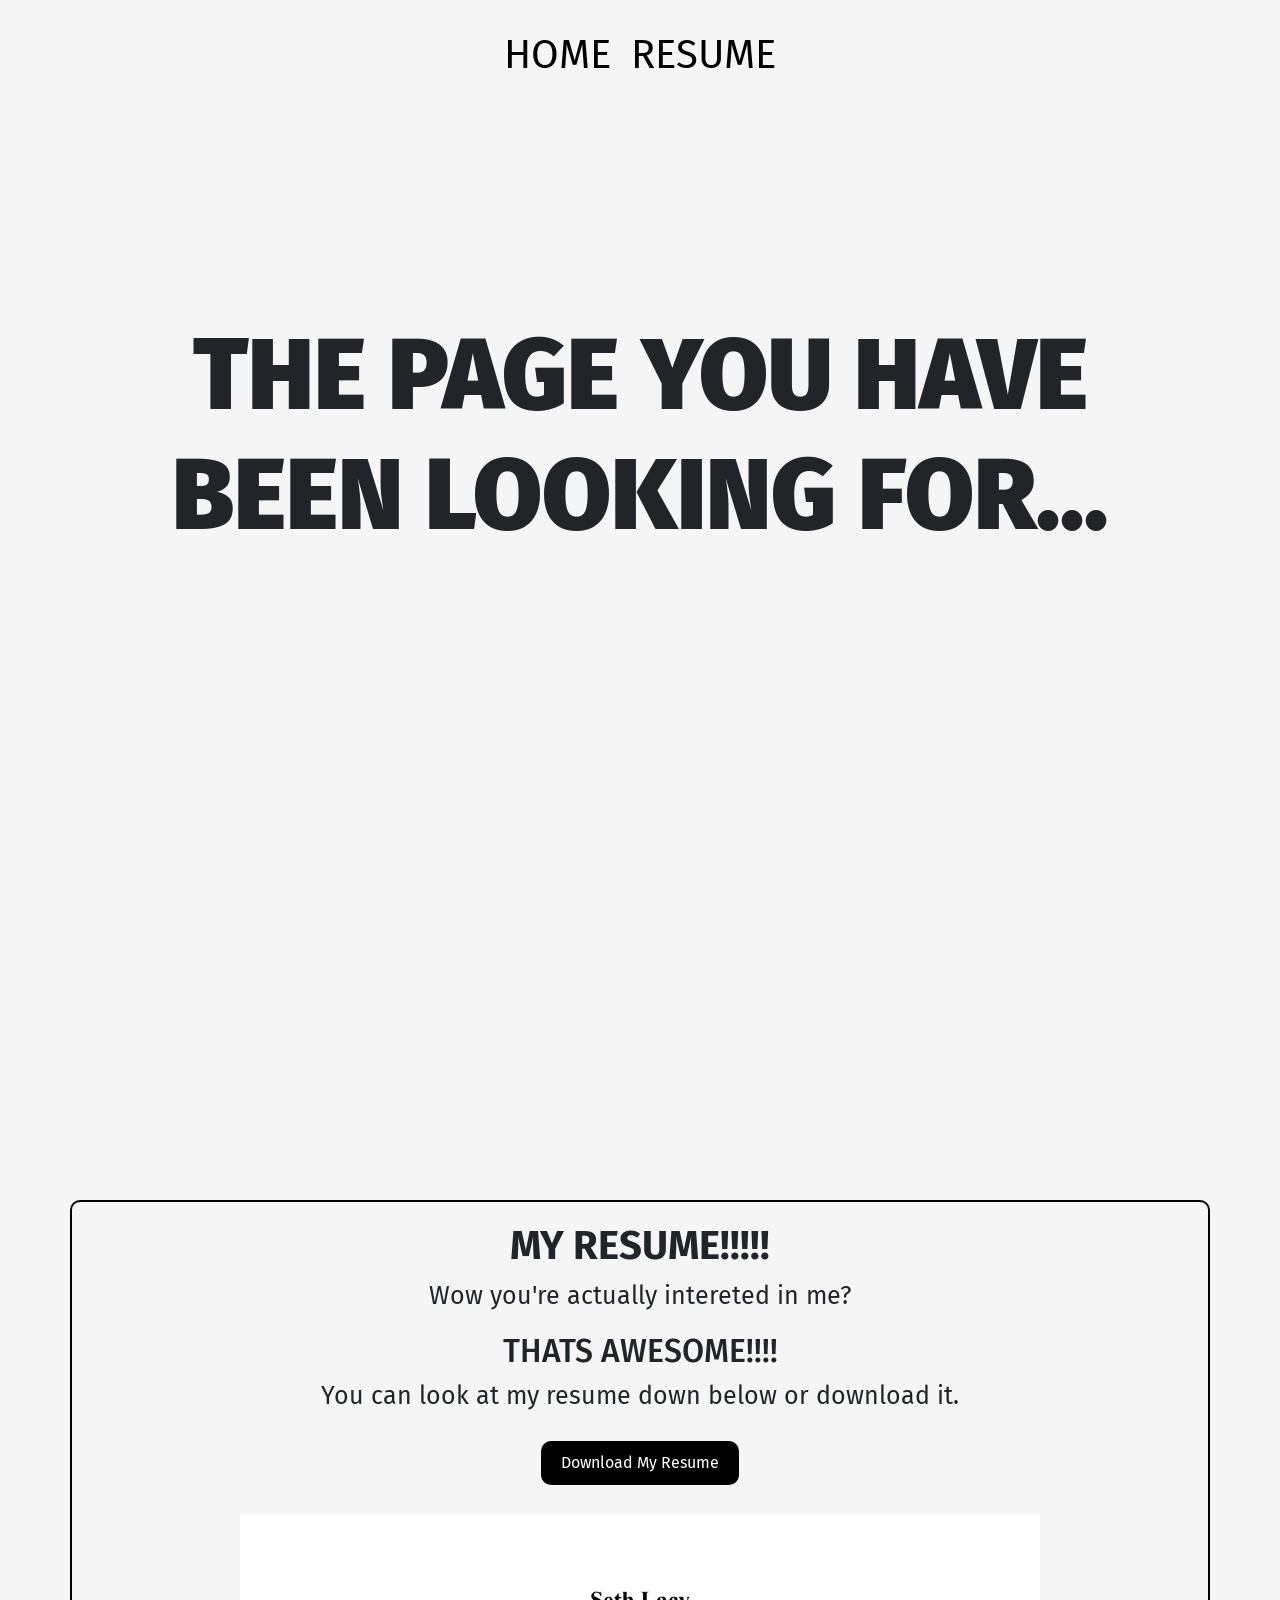
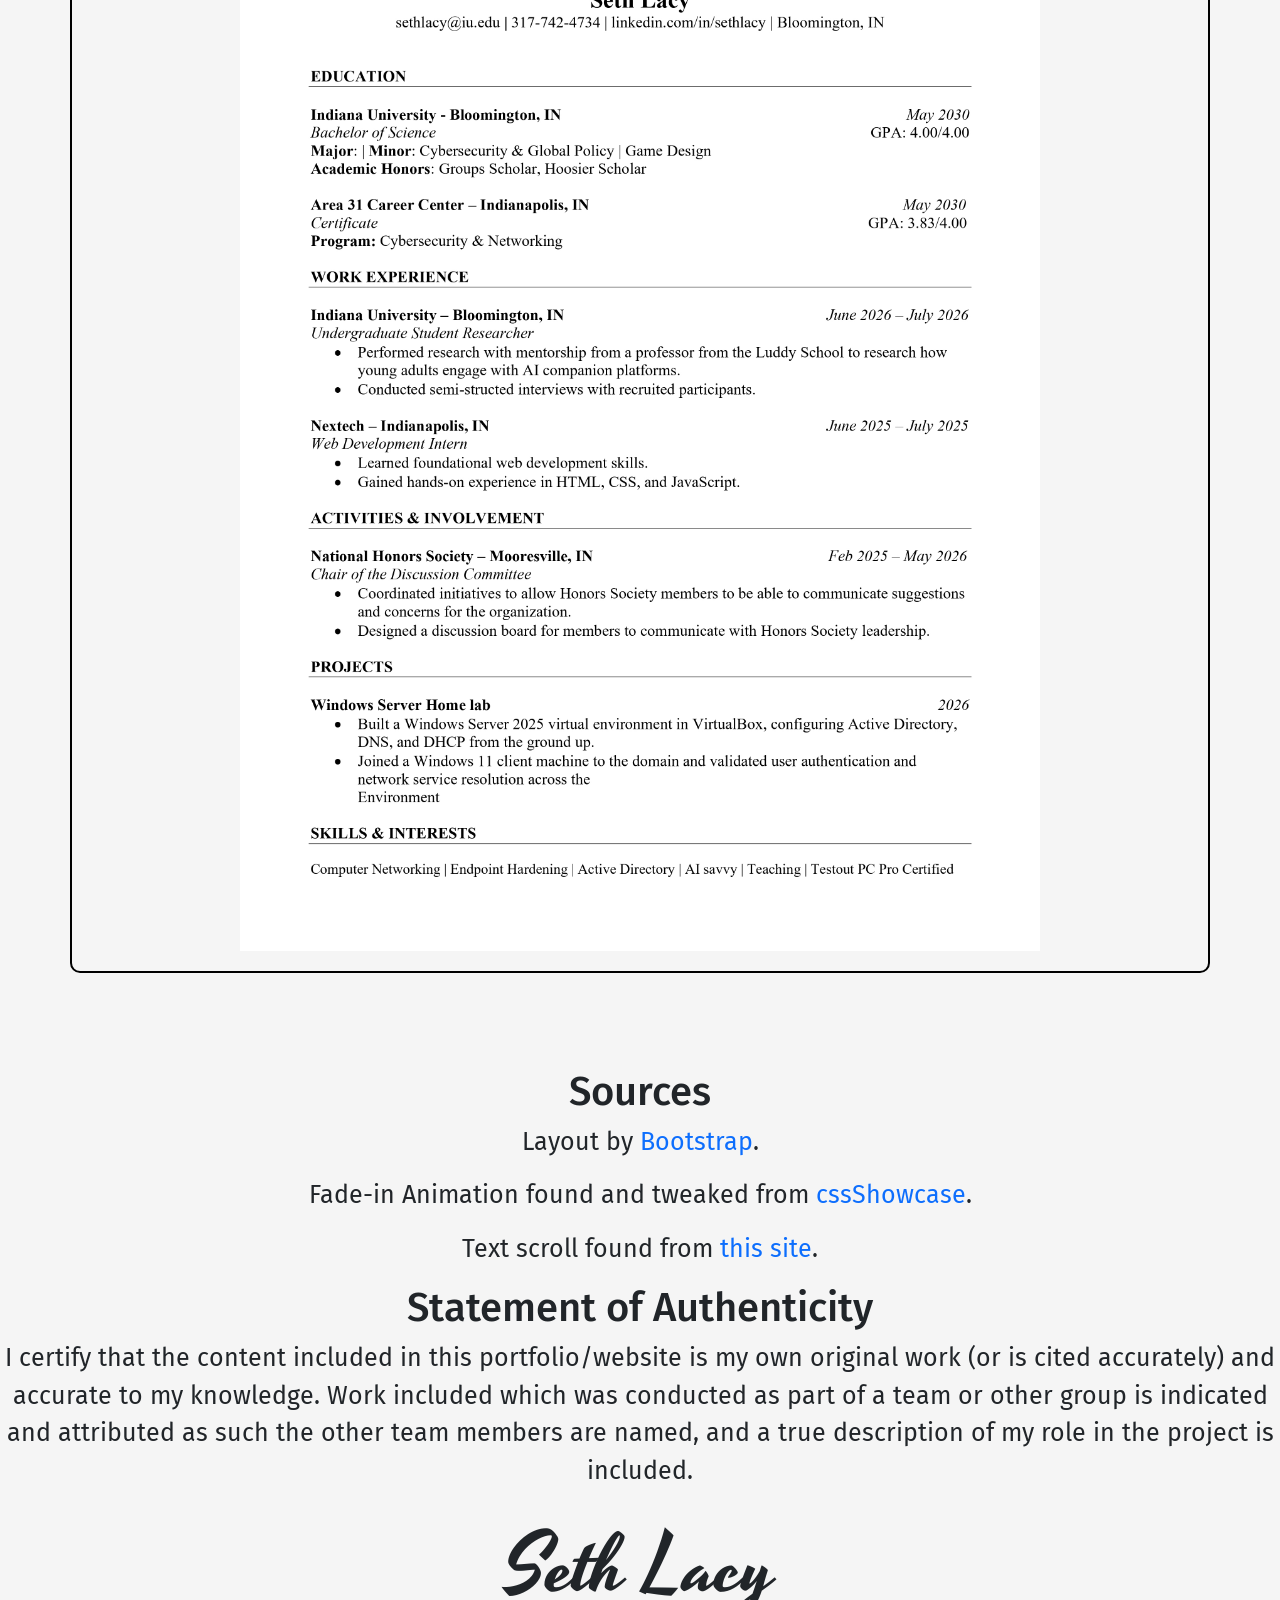
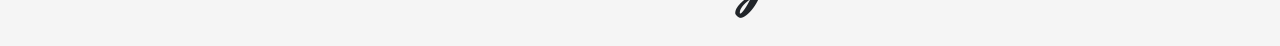
==== resume.html @ ab06636b "first commit" ====
<!DOCTYPE html>
<html lang="en">
<head>
    <meta charset="UTF-8">
    <meta name="viewport" content="width=device-width, initial-scale=1.0">
    <title>Resume Page</title>
    <link rel="stylesheet" href="resume.css">
    <link href="https://cdn.jsdelivr.net/npm/bootstrap@5.3.3/dist/css/bootstrap.min.css" rel="stylesheet">
    <link rel="preconnect" href="https://fonts.googleapis.com">
    <link rel="preconnect" href="https://fonts.gstatic.com" crossorigin>
    <link href="https://fonts.googleapis.com/css2?family=Fira+Sans:ital,wght@0,100;0,200;0,300;0,400;0,500;0,600;0,700;0,800;0,900;1,100;1,200;1,300;1,400;1,500;1,600;1,700;1,800;1,900&family=Yesteryear&display=swap" rel="stylesheet">
</head>
<body>
    <nav>
        <ul>
            <li><a href='index.html'>HOME</a></li>
            <li><a href='resume.html'>RESUME</a></li>
        </ul>
    </nav>
    <div class="container text-center">
        <div class="row">
            <div class="col-md-12 header">
                <h1 class="fade-in">THE PAGE YOU HAVE BEEN LOOKING FOR...</h1>
            </div>
        </div>
    </div>
    <div class="container fade-in resume">
        <div class="row">
            <div class="col-md-12">
                <h1><strong>MY RESUME!!!!!</strong></h1>
                <p>Wow you're actually intereted in me?</p>
                <h2>THATS AWESOME!!!!</h2>
                <p>You can look at my resume down below or download it.</p>
                <div class="resbutton">
                    <button><a href="images/resume_page-0001.jpg" download>Download My Resume</a></button>
                </div>
                <img src="images/resume_page-0001.jpg" alt="Image of Seth Lacy's Resume">
            </div>
        </div>
    </div>
    <div class="end text-center">
            <div class="row">
                <div class="col-md-12">
                    <br>
                    <br>
                    <h1 class="fade-in">Sources</h1>
                    <p class="fade-in">Layout by <a href="https://getbootstrap.com/">Bootstrap</a>.</p>
                    <p class="fade-in">Fade-in Animation found and tweaked from <a href="https://www.cssshowcase.com/snippets/layout/fade-in-on-scroll">cssShowcase</a>.</p>
                    <p class="fade-in">Text scroll found from <a href="https://www.cssshowcase.com/snippets/layout/fade-in-on-scroll">this site</a>.</p>
                    <h1 class="fade-in">Statement of Authenticity</h1>
                    <p class="fade-in">I certify that the content included in this portfolio/website is my own original work (or is cited accurately) and accurate to my knowledge. Work included which was conducted as part of a team or other group is indicated and attributed as such the other team members are named, and a true description of my role in the project is included.</p>
                    <p class="signature">Seth Lacy</p>
                </div>
            </div>
        </div>
</body>
</html>
---- resume.css ----
html body {
    background-color: #f5f5f5;
    font-family: fira sans, sans-serif;
    font-weight: 400;
}

nav {
    display: flex;
    justify-content: center;
    flex-direction: row;
    flex-wrap: nowrap;
    padding: 10px;
    text-align: center;
}

nav ul {
    text-decoration: none;
    display: flex;
    flex-flow: row nowrap;
    gap: 0px;
    margin: 15px 0 0;
    padding: 0;
}

nav li {
    list-style-type: none;
}

nav li a {
    font-size: 40px;
    color: black;
    padding: 10px 10px;
    text-decoration: none;
}

nav li a:hover {
    background-color: black;
    color: white;
}

.header {
    border-radius: 10px;
    margin: 0 auto;
    padding: 20px;
    width: 100%;
}

.header h1 {
    display: flex;
    align-items: center;
    justify-content: center;
    min-height: 640px;
    font-size: 100px;
    font-weight: 1000;
    margin: 0 0 405px;
}

.resume {
    text-align: center;
    border: 2px solid black;
    border-radius: 10px;
    padding: 20px;
    height: 100%;
    font-size: 25px;
    margin: 0 20px 20px 0;
    margin-top: 20px;
}

.resume img {
    width: 800px;
}

.resbutton {
    display: block;
    width: 100%;
    margin-bottom: 20px;
}

.resbutton button a {
    text-decoration: none;
    color: white;
}

.resbutton button {
    background-color: black;
    color: white;
    border: none;
    padding: 10px 20px;
    margin: 10px;
    font-size: 16px;
    cursor: pointer;
    margin-right: 10px;
    border-radius: 10px;
}

.end {
    font-size: 25px;
}

.end a {
    text-decoration: none;
}

.signature {
    font-family: 'yesteryear', cursive;
    font-size: 80px;
    text-align: center;
    margin-top: 20px;
}

@keyframes fade-up-in {
  from {
    opacity: 0;
    transform: translateY(5rem) scale(0.96);
    filter: blur(10px);
  }
  to {
    opacity: 1;
    transform: translateY(0) scale(1);
    filter: blur(0);
  }
}

@supports (animation-timeline: view()) {
  @media (prefers-reduced-motion: no-preference) {
    .fade-in {
      animation: fade-up-in 1s cubic-bezier(0.22, 1, 0.36, 1) both;
      animation-timeline: view();
      animation-range: entry 0% cover 45%;
      will-change: opacity, transform, filter;
    }
  }
}

@supports (animation-timeline: view()) {
  @media (prefers-reduced-motion: no-preference) {
    .fade-in--stagger {
      animation: fade-up-in 1s cubic-bezier(0.22, 1, 0.36, 1) both;
      animation-timeline: view();
      animation-range: entry 0% cover 50%;
      animation-delay: var(--delay, 0ms);
      will-change: opacity, transform, filter;
    }
  }
}
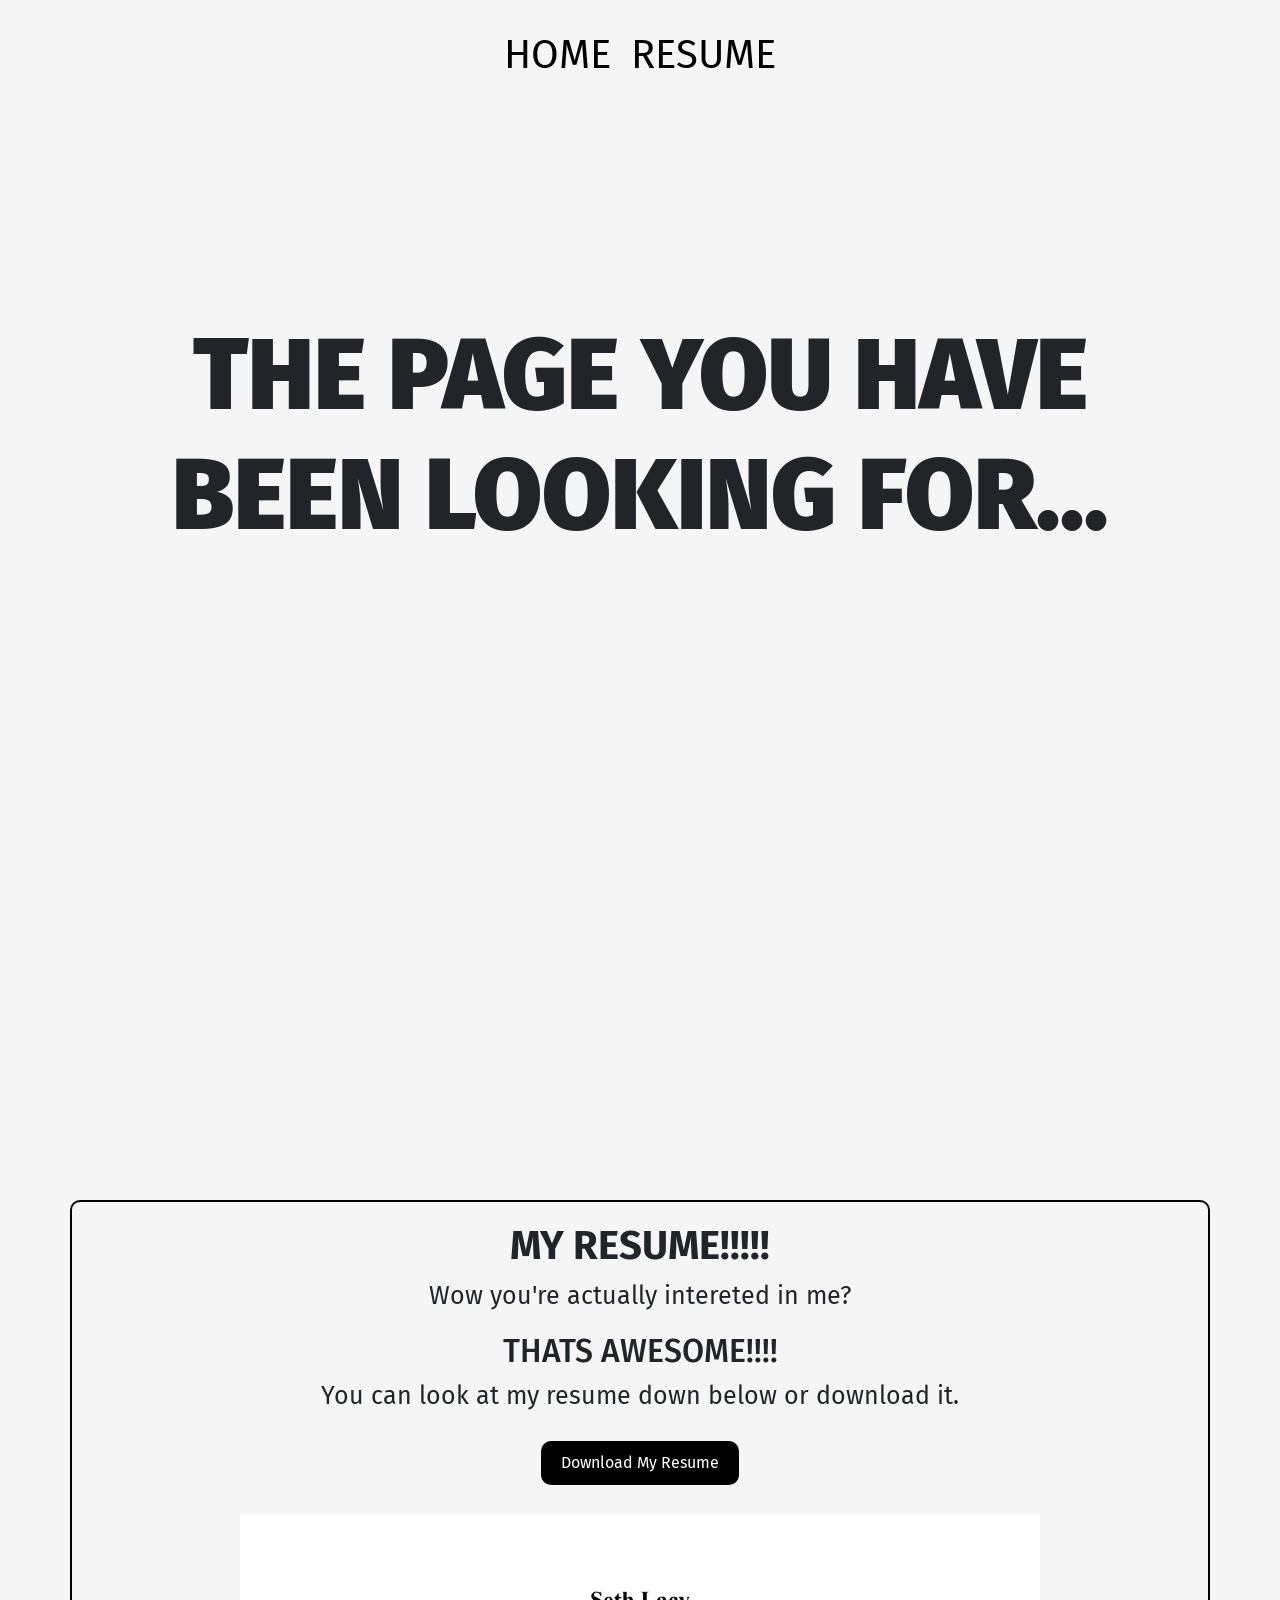
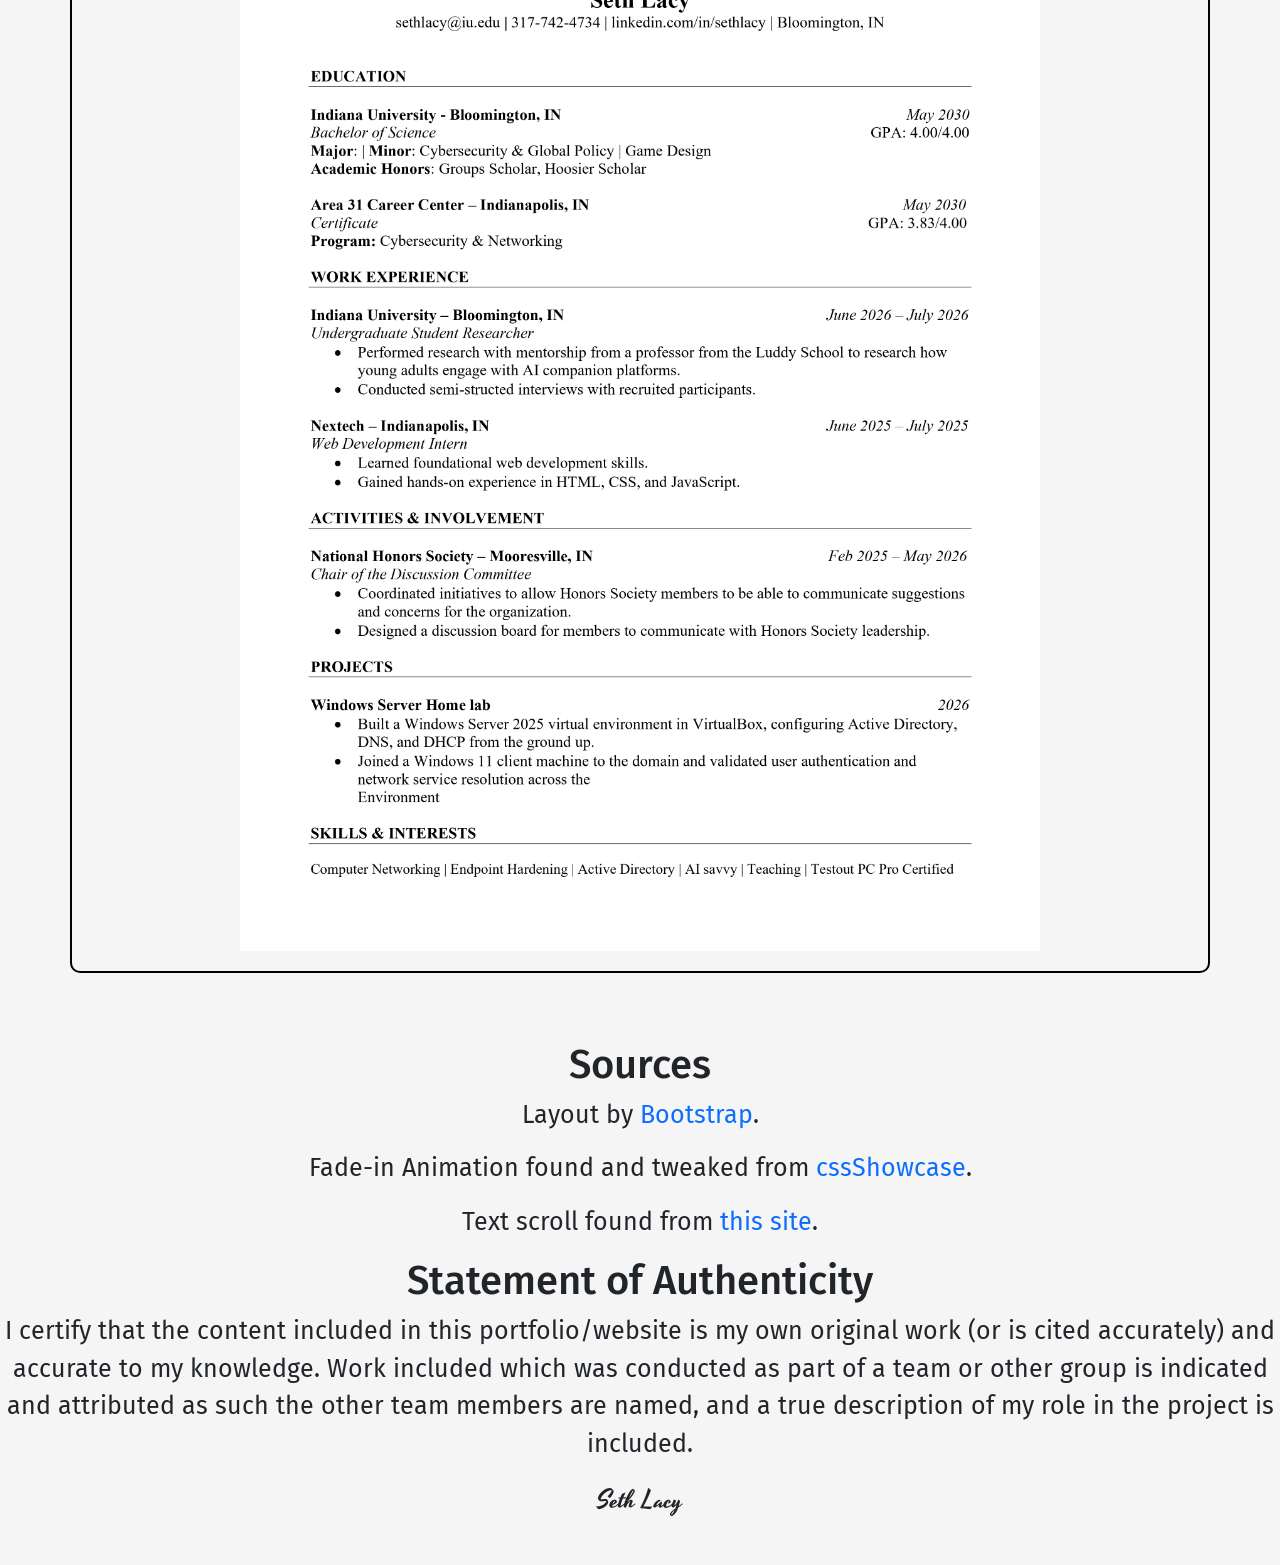
==== commit 6b1f9679: "Blur fix at end of page" ====
--- a/resume.html
+++ b/resume.html
@@ -48,8 +48,9 @@
                     <p class="fade-in">Fade-in Animation found and tweaked from <a href="https://www.cssshowcase.com/snippets/layout/fade-in-on-scroll">cssShowcase</a>.</p>
                     <p class="fade-in">Text scroll found from <a href="https://www.cssshowcase.com/snippets/layout/fade-in-on-scroll">this site</a>.</p>
                     <h1 class="fade-in">Statement of Authenticity</h1>
-                    <p class="fade-in">I certify that the content included in this portfolio/website is my own original work (or is cited accurately) and accurate to my knowledge. Work included which was conducted as part of a team or other group is indicated and attributed as such the other team members are named, and a true description of my role in the project is included.</p>
+                    <p>I certify that the content included in this portfolio/website is my own original work (or is cited accurately) and accurate to my knowledge. Work included which was conducted as part of a team or other group is indicated and attributed as such the other team members are named, and a true description of my role in the project is included.</p>
                     <p class="signature">Seth Lacy</p>
+                    <br>
                 </div>
             </div>
         </div>
--- a/resume.css
+++ b/resume.css
@@ -93,7 +93,7 @@
     border-radius: 10px;
 }
 
-.end {
+.end p {
     font-size: 25px;
 }
 
@@ -106,6 +106,7 @@
     font-size: 80px;
     text-align: center;
     margin-top: 20px;
+    margin-bottom: 20px;
 }
 
 @keyframes fade-up-in {
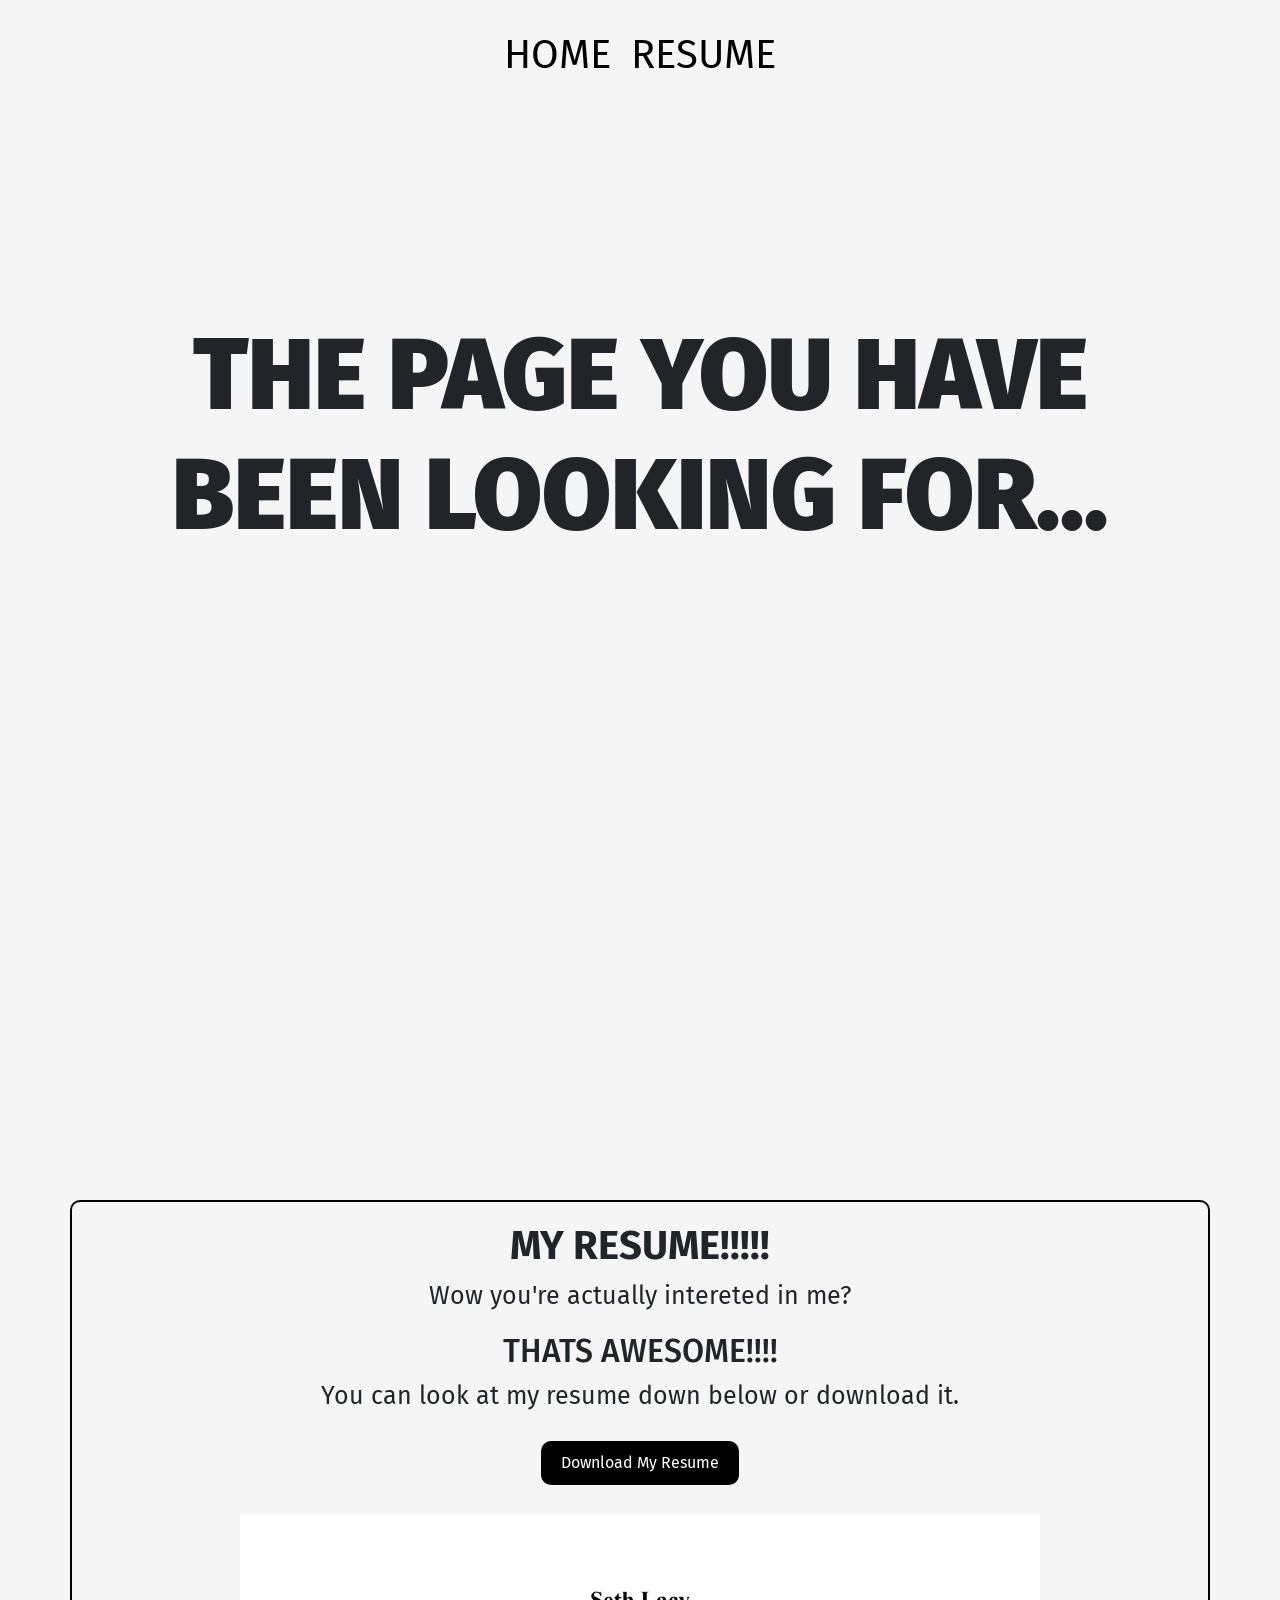
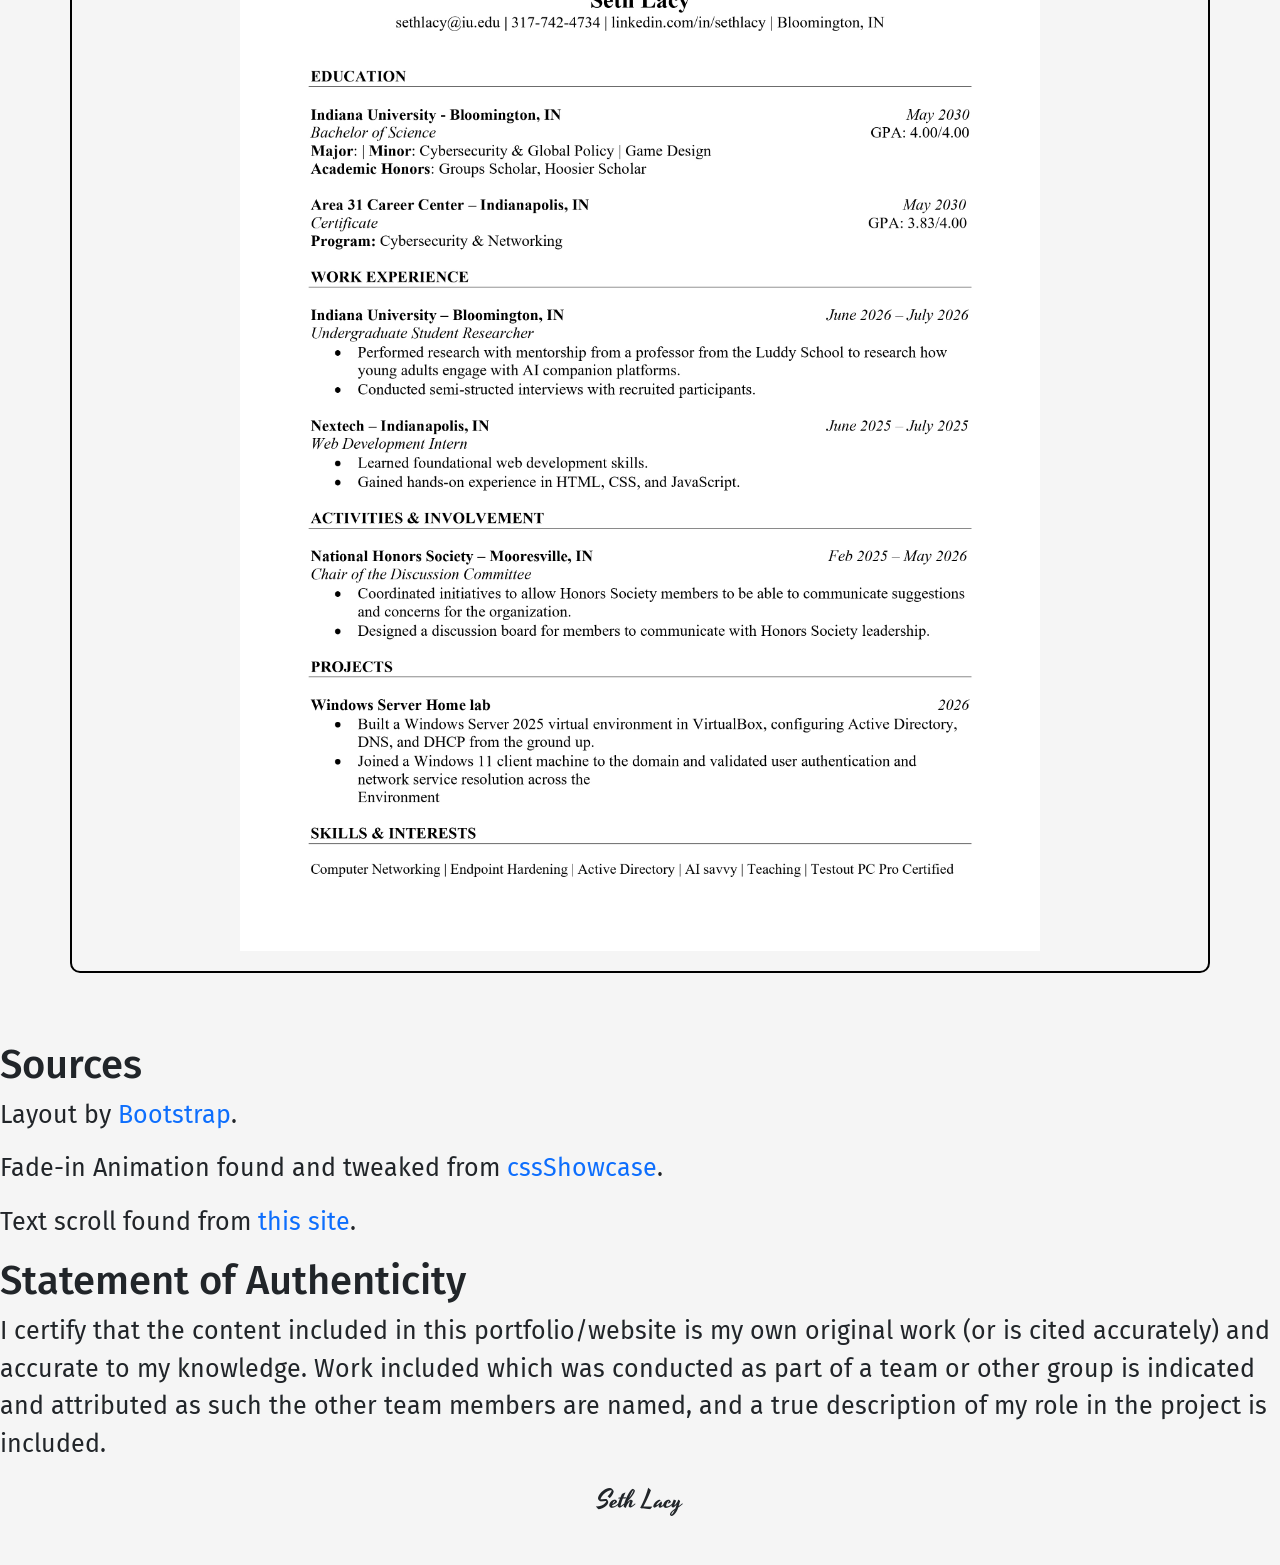
==== commit 97612290: "Removed blur at end cause im dum" ====
--- a/resume.html
+++ b/resume.html
@@ -38,16 +38,16 @@
             </div>
         </div>
     </div>
-    <div class="end text-center">
+    <div class="end">
             <div class="row">
                 <div class="col-md-12">
                     <br>
                     <br>
-                    <h1 class="fade-in">Sources</h1>
-                    <p class="fade-in">Layout by <a href="https://getbootstrap.com/">Bootstrap</a>.</p>
-                    <p class="fade-in">Fade-in Animation found and tweaked from <a href="https://www.cssshowcase.com/snippets/layout/fade-in-on-scroll">cssShowcase</a>.</p>
-                    <p class="fade-in">Text scroll found from <a href="https://www.cssshowcase.com/snippets/layout/fade-in-on-scroll">this site</a>.</p>
-                    <h1 class="fade-in">Statement of Authenticity</h1>
+                    <h1>Sources</h1>
+                    <p>Layout by <a href="https://getbootstrap.com/">Bootstrap</a>.</p>
+                    <p>Fade-in Animation found and tweaked from <a href="https://www.cssshowcase.com/snippets/layout/fade-in-on-scroll">cssShowcase</a>.</p>
+                    <p>Text scroll found from <a href="https://www.cssshowcase.com/snippets/layout/fade-in-on-scroll">this site</a>.</p>
+                    <h1>Statement of Authenticity</h1>
                     <p>I certify that the content included in this portfolio/website is my own original work (or is cited accurately) and accurate to my knowledge. Work included which was conducted as part of a team or other group is indicated and attributed as such the other team members are named, and a true description of my role in the project is included.</p>
                     <p class="signature">Seth Lacy</p>
                     <br>
